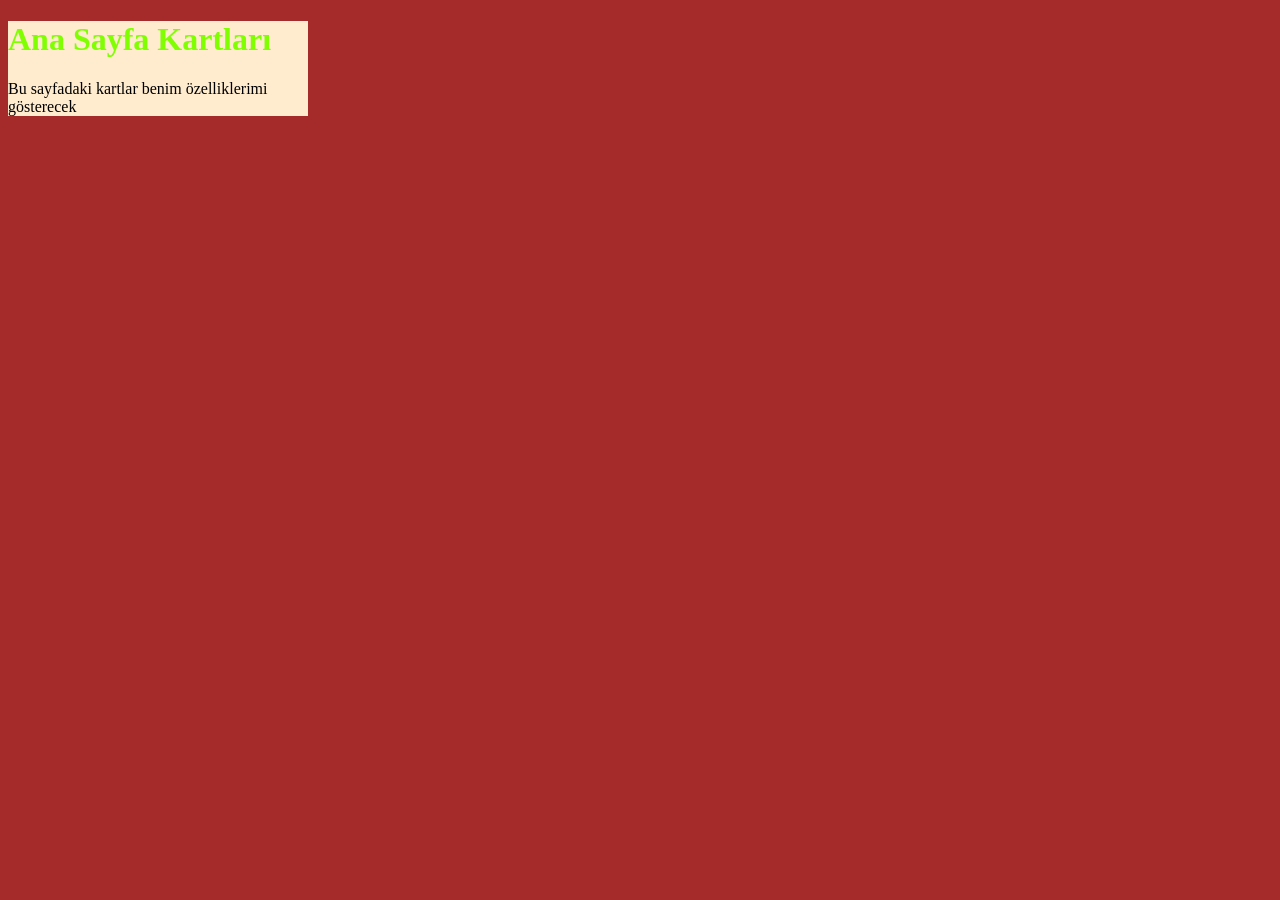
==== main.html @ 37e0df3b "07.07 Kart Tasarımları Giriş" ====
<!DOCTYPE html>
<html lang="en">

<head>
    <meta charset="UTF-8">
    <meta name="viewport" content="width=device-width, initial-scale=1.0">
    <title>Hamdi Web Dünyam Sayfası</title>
    <link rel="stylesheet" href="css/style.css">
</head>

<body>
    <div>
        <div class="kart-baslık">
            <h1>Ana Sayfa Kartları</h1>
            <p>Bu sayfadaki kartlar benim özelliklerimi gösterecek</p>
        </div>
        <div>

        </div>
    </div>
</body>

</html>
---- css/style.css ----
body {
    background-color: brown;
}

h1 {
    color: chartreuse;
}

.kart-baslık {
    width: 300px;
    background-color: blanchedalmond;
}
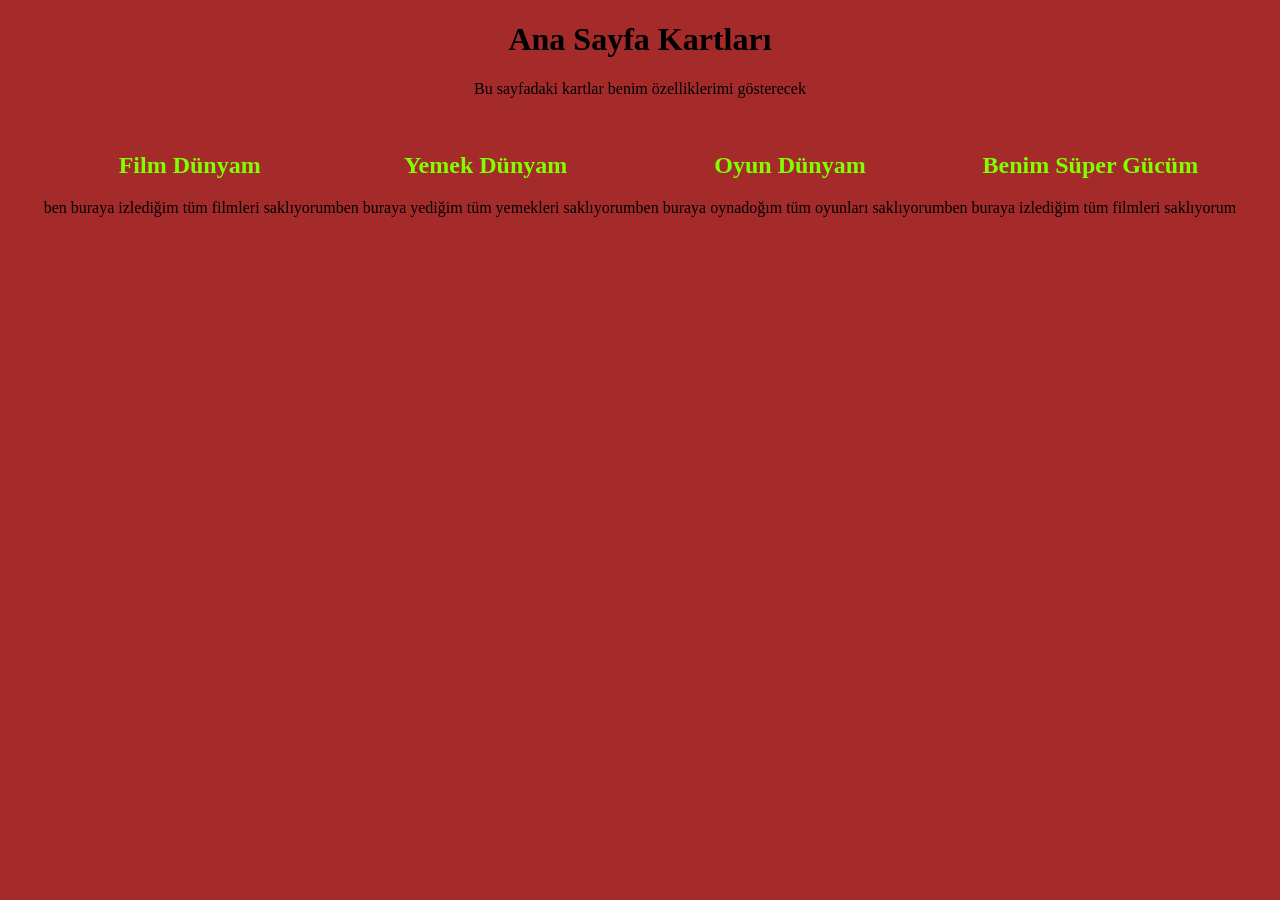
==== commit 871f819f: "09.07 Ders 4" ====
--- a/main.html
+++ b/main.html
@@ -9,13 +9,30 @@
 </head>
 
 <body>
-    <div>
-        <div class="kart-baslık">
-            <h1>Ana Sayfa Kartları</h1>
-            <p>Bu sayfadaki kartlar benim özelliklerimi gösterecek</p>
+
+    <h1>Ana Sayfa Kartları</h1>
+    <p>Bu sayfadaki kartlar benim özelliklerimi gösterecek</p>
+
+    <div class="kart-alanı">
+        <div class="kart">
+            <img src="images/film.png" alt="">
+            <h2>Film Dünyam</h2>
+            <p>ben buraya izlediğim tüm filmleri saklıyorum</p>
         </div>
-        <div>
-
+        <div class="kart">
+            <img src="images/film.png" alt="">
+            <h2>Yemek Dünyam</h2>
+            <p>ben buraya yediğim tüm yemekleri saklıyorum</p>
+        </div>
+        <div class="kart">
+            <img src="images/film.png" alt="">
+            <h2>Oyun Dünyam</h2>
+            <p>ben buraya oynadoğım tüm oyunları saklıyorum</p>
+        </div>
+        <div class="kart">
+            <img src="images/film.png" alt="">
+            <h2>Benim Süper Gücüm</h2>
+            <p>ben buraya izlediğim tüm filmleri saklıyorum</p>
         </div>
     </div>
 </body>
--- a/css/style.css
+++ b/css/style.css
@@ -1,12 +1,19 @@
 body {
     background-color: brown;
+    text-align: center;
 }
 
-h1 {
+h2 {
     color: chartreuse;
 }
 
-.kart-baslık {
-    width: 300px;
-    background-color: blanchedalmond;
+.kart-alanı {
+    display: flex;
+    justify-content: center;
+    width: 800;
+}
+
+.kart:hover {
+    transform: translateY(-10) scale(1.05);
+
 }
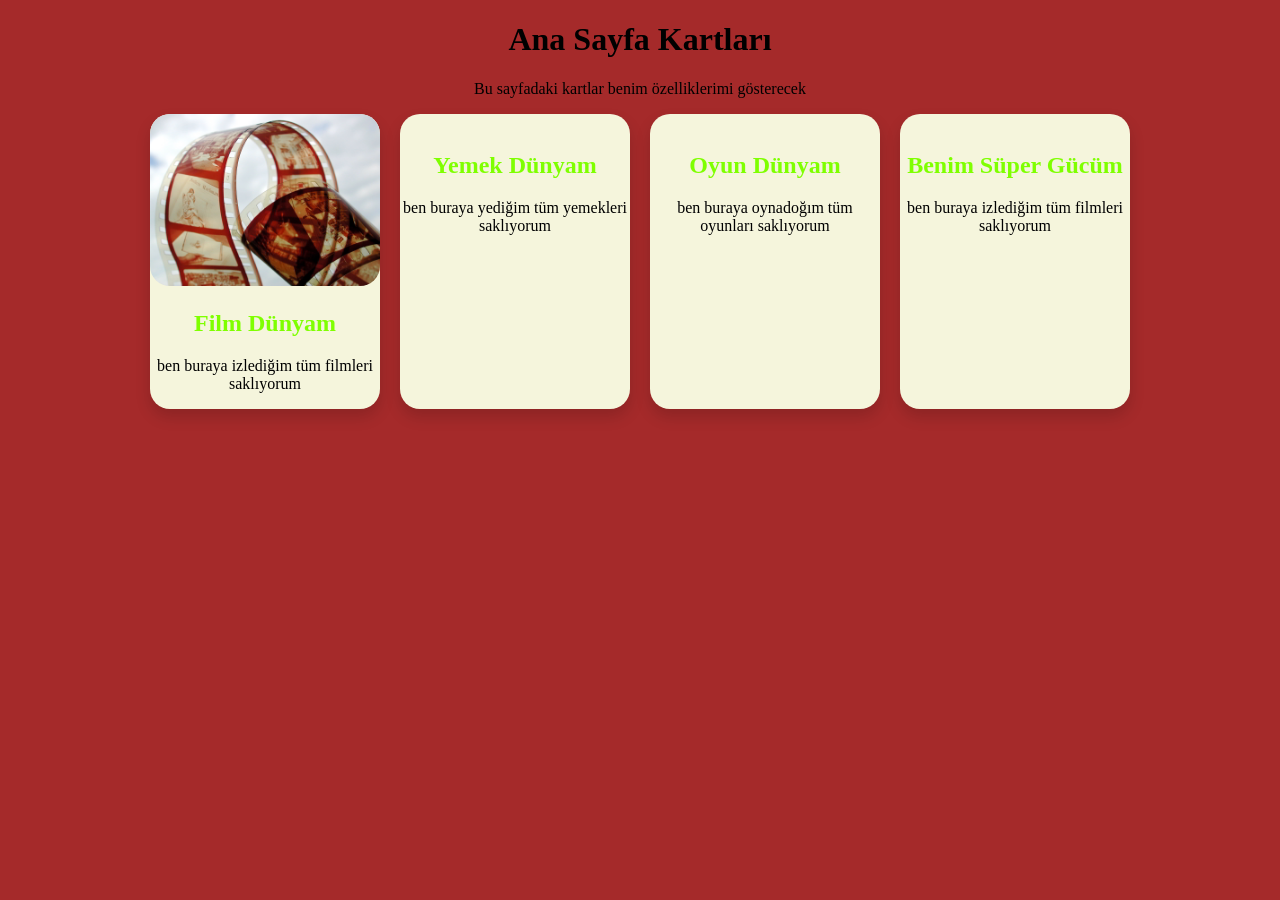
==== commit f814f0c7: "14.07 css geliştirmeleri" ====
--- a/main.html
+++ b/main.html
@@ -15,7 +15,7 @@
 
     <div class="kart-alanı">
         <div class="kart">
-            <img src="images/film.png" alt="">
+            <img src="images/film.jpg" alt="">
             <h2>Film Dünyam</h2>
             <p>ben buraya izlediğim tüm filmleri saklıyorum</p>
         </div>
--- a/css/style.css
+++ b/css/style.css
@@ -10,10 +10,23 @@
 .kart-alanı {
     display: flex;
     justify-content: center;
-    width: 800;
+    gap: 20px;
+}
+
+.kart {
+    background-color: beige;
+    width: 230px;
+    border-radius: 20px;
+    box-shadow: 0 8px 15px rgba(0, 0, 0, 0.15);
+    transition: 0.3s;
 }
 
 .kart:hover {
-    transform: translateY(-10) scale(1.05);
+    transform: translateY(-10px) scale(1.05);
+    box-shadow: 0 5px 30px rgba(0, 0, 0, 0.15);
+}
 
+.kart img {
+    width: 100%;
+    border-radius: 20px;
 }
